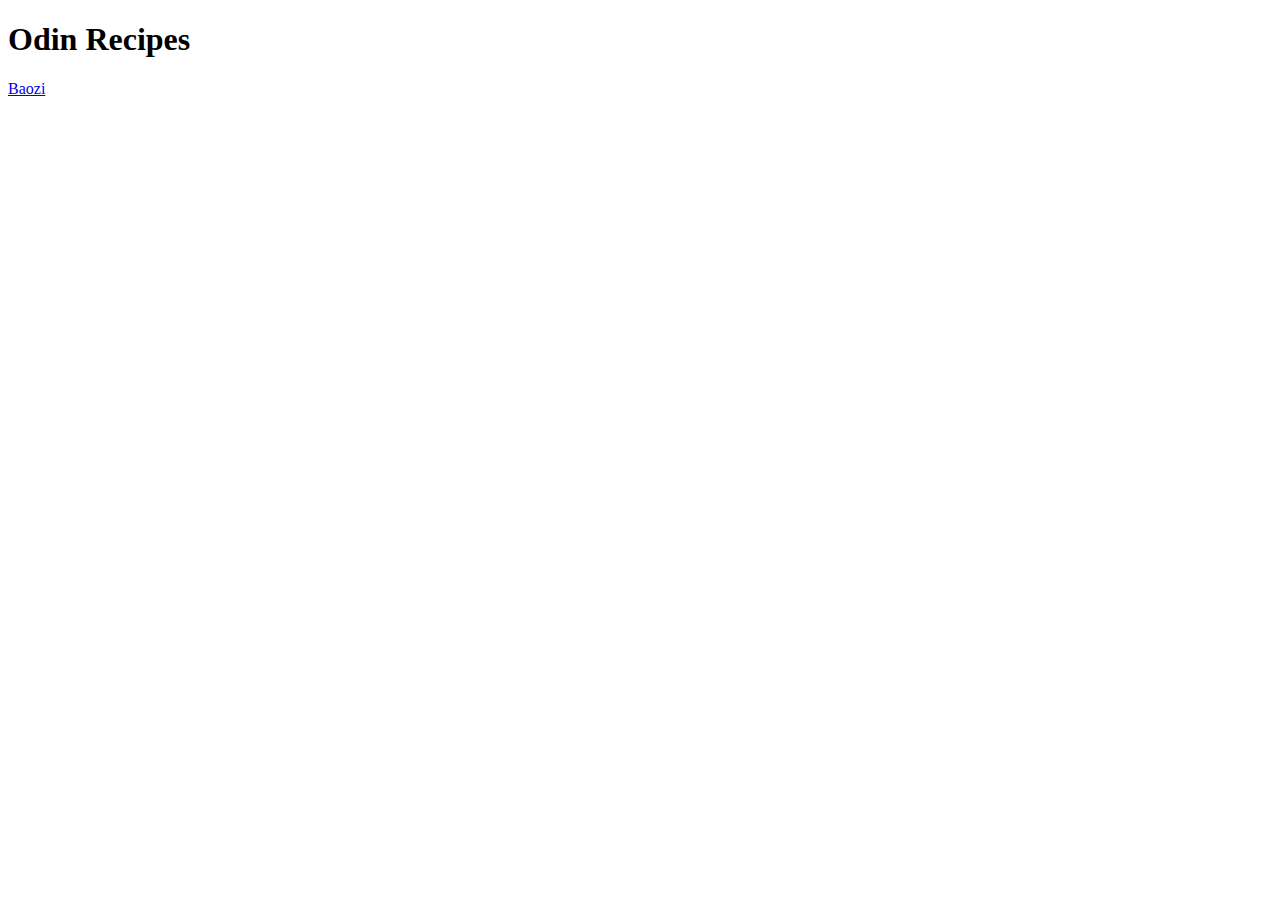
==== index.html @ 7fcdb0ba "Create index page and 1 out of 3 recipe pages, Baozi page" ====
<!DOCTYPE html>
<html lang="en">
<head>
    <meta charset="UTF-8">
    <meta name="viewport" content="width=device-width, initial-scale=1.0">
    <title>Document</title>
</head>
<body>
    <h1>Odin Recipes</h1>
    <a href="recipes/baozi.html">Baozi</a>
</body>
</html>
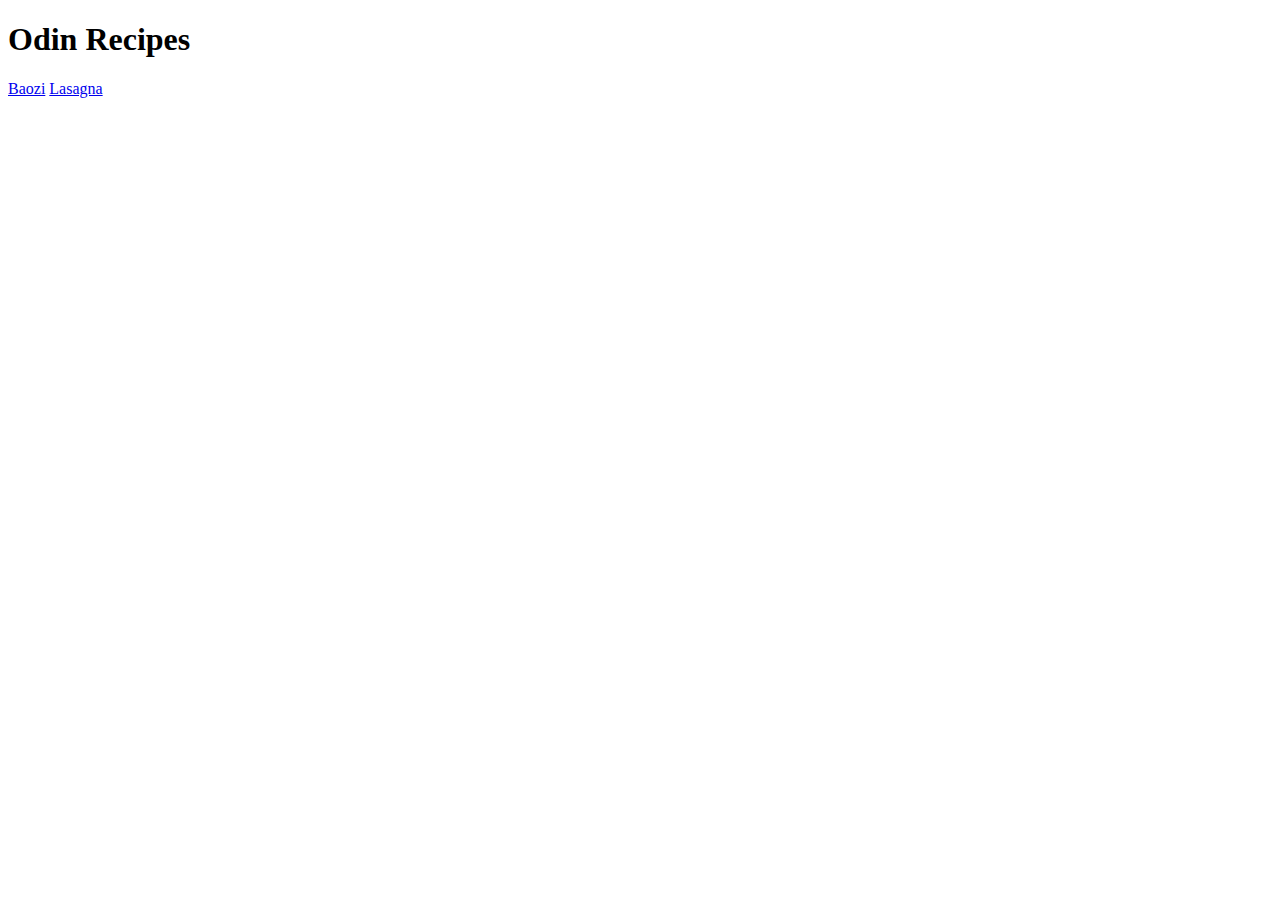
==== commit a01b62a4: "Add lasagna page, 2 out of 3 recipe pages total" ====
--- a/index.html
+++ b/index.html
@@ -8,5 +8,6 @@
 <body>
     <h1>Odin Recipes</h1>
     <a href="recipes/baozi.html">Baozi</a>
+    <a href="recipes/lasagna.html">Lasagna</a>
 </body>
 </html>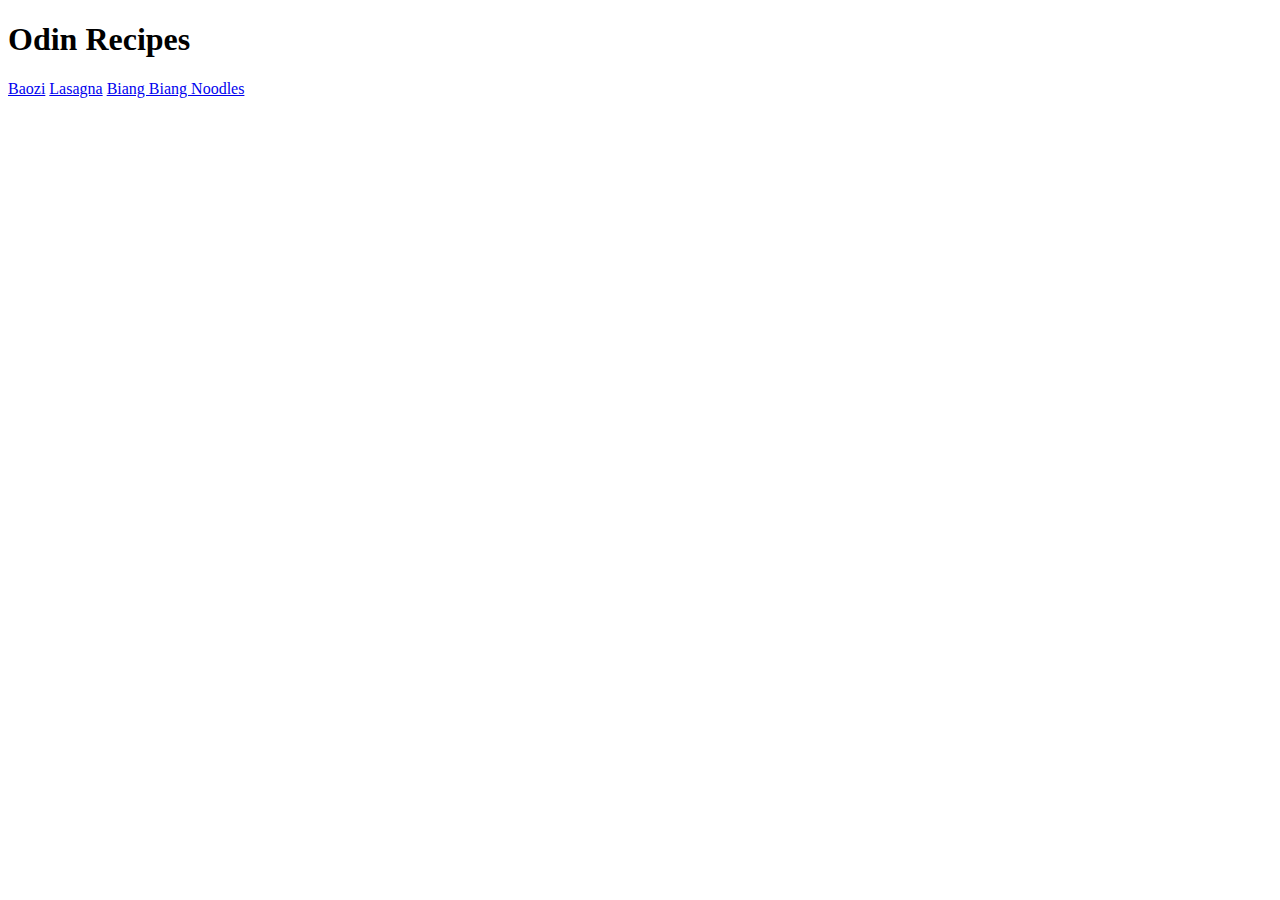
==== commit d4aea511: "Add biang biang noodle page, 3 out of 3 recipe pages" ====
--- a/index.html
+++ b/index.html
@@ -9,5 +9,6 @@
     <h1>Odin Recipes</h1>
     <a href="recipes/baozi.html">Baozi</a>
     <a href="recipes/lasagna.html">Lasagna</a>
+    <a href="recipes/biangbiang.html">Biang Biang Noodles</a>
 </body>
 </html>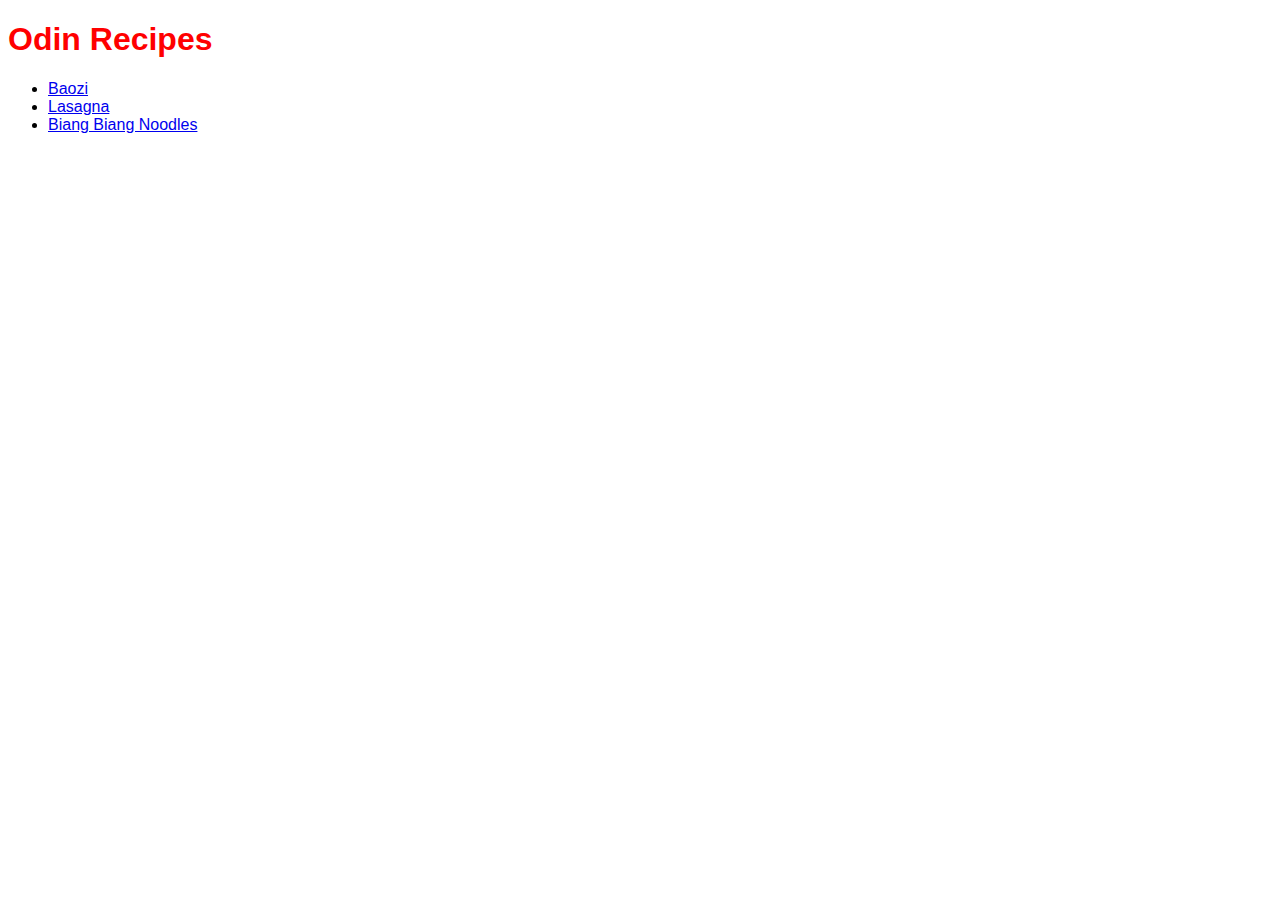
==== commit 49682dcf: "Add font to all pages and minor adjustments to home page" ====
--- a/index.html
+++ b/index.html
@@ -4,11 +4,14 @@
     <meta charset="UTF-8">
     <meta name="viewport" content="width=device-width, initial-scale=1.0">
     <title>Document</title>
+    <link rel="stylesheet" href="./styles.css">
 </head>
 <body>
-    <h1>Odin Recipes</h1>
-    <a href="recipes/baozi.html">Baozi</a>
-    <a href="recipes/lasagna.html">Lasagna</a>
-    <a href="recipes/biangbiang.html">Biang Biang Noodles</a>
+    <h1 class="red">Odin Recipes</h1>
+    <ul>
+      <li><a href="recipes/baozi.html">Baozi</a></li>
+      <li><a href="recipes/lasagna.html">Lasagna</a></li>
+      <li><a href="recipes/biangbiang.html">Biang Biang Noodles</a></li>
+    </ul>
 </body>
 </html>--- a/styles.css
+++ b/styles.css
@@ -0,0 +1,7 @@
+.red {
+     color: red;
+}
+
+li, h1 {
+    font-family: Helvetica, sans-serif;
+}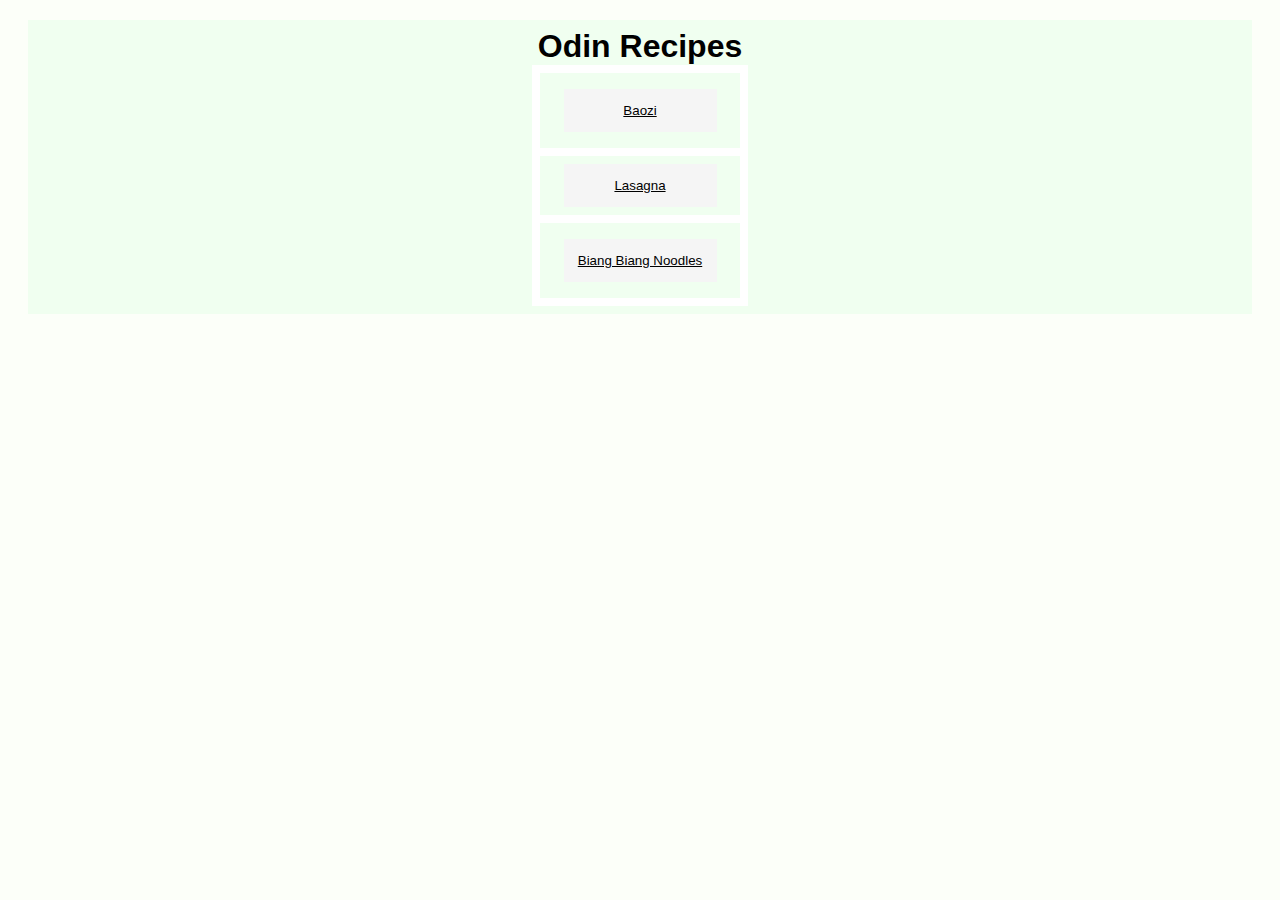
==== commit b4491cc6: "Add css remodelling of index page" ====
--- a/index.html
+++ b/index.html
@@ -7,11 +7,13 @@
     <link rel="stylesheet" href="./styles.css">
 </head>
 <body>
-    <h1 class="red">Odin Recipes</h1>
+  <div>
+    <h1 class="title">Odin Recipes</h1>
     <ul>
-      <li><a href="recipes/baozi.html">Baozi</a></li>
-      <li><a href="recipes/lasagna.html">Lasagna</a></li>
-      <li><a href="recipes/biangbiang.html">Biang Biang Noodles</a></li>
+      <li><button><a href="recipes/baozi.html">Baozi</a></button></li>
+      <li class="lasagna"><button><a href="recipes/lasagna.html">Lasagna</a></button></li>
+      <li><button><a href="recipes/biangbiang.html">Biang Biang Noodles</a></button></li>
     </ul>
+  </div>
 </body>
 </html>--- a/styles.css
+++ b/styles.css
@@ -1,7 +1,55 @@
-.red {
-     color: red;
+.title {
+     color: black;
+     margin: 0px;
+     text-align: center;
+
 }
 
 li, h1 {
     font-family: Helvetica, sans-serif;
+}
+
+div{
+    margin: 20px;
+    background-color: honeydew;
+    padding: 8px;
+}
+
+ul {
+    margin: 0px auto;
+    border: 8px white solid;
+    display: block;
+    width: 200px;
+    padding: 0px;
+}
+
+li {
+    margin: 8px auto;
+    padding: 8px;
+    display: block;
+    text-align: center;
+}
+
+.lasagna {
+    border-top: 8px white solid;
+    border-bottom: 8px white solid;
+}
+
+html {
+    background-color: rgb(252, 255, 249);
+}
+
+a {
+    color:black;
+    font-family: Helvetica, sans-serif;
+    width: 125px;
+    height: 15px;
+    display: inline-block;
+}
+
+button {
+    padding: 14px;
+    background-color: whitesmoke;
+    border: 0;
+    width: auto;
 }